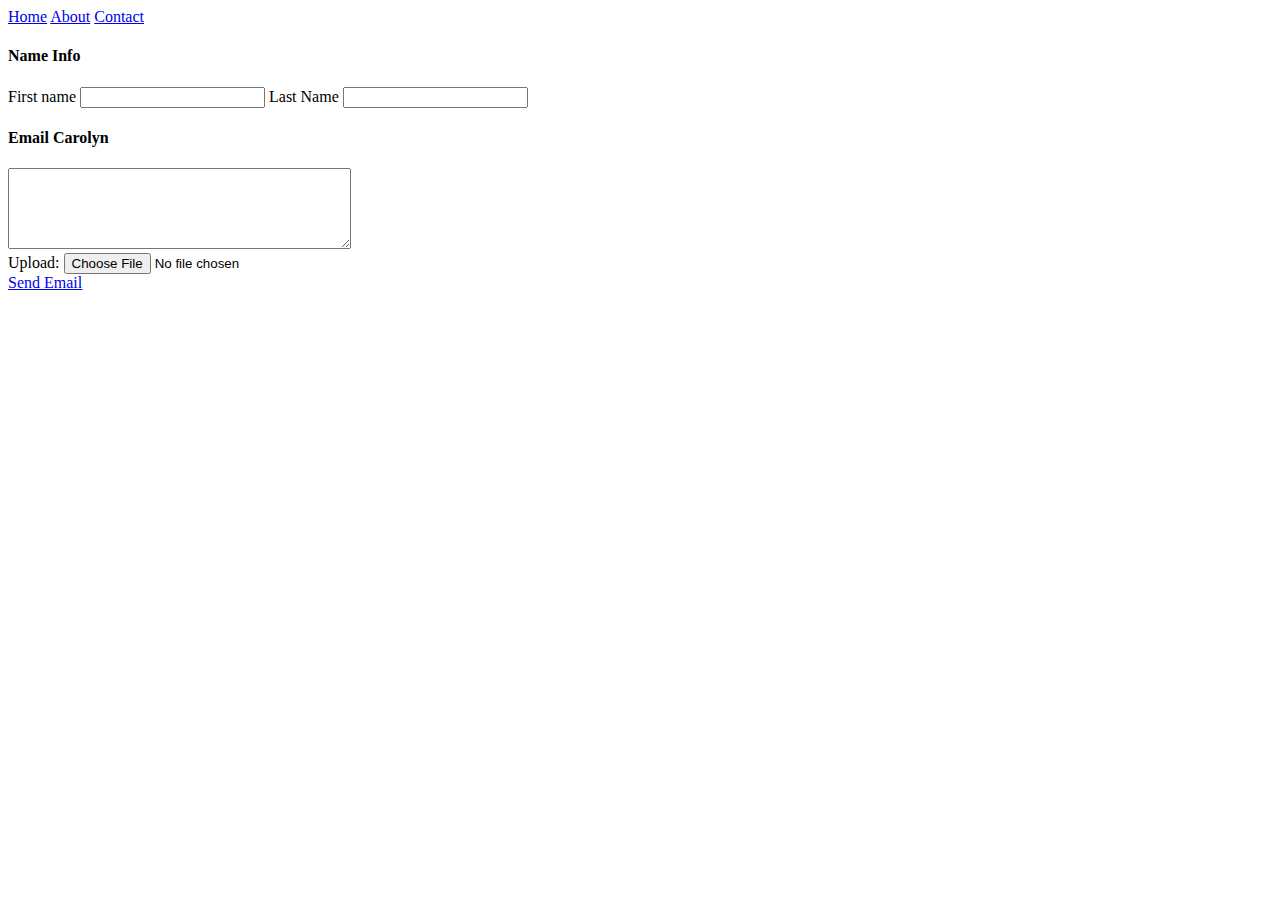
==== pages/contact.html @ 23fa93d4 "pushing up code" ====
<!DOCTYPE html>
<html lang="en">

<head>
    <meta charset="UTF-8">
    <meta http-equiv="X-UA-Compatible" content="IE=edge">
    <meta name="viewport" content="width=device-width, initial-scales=1.0">
    <title>Contact Carolyn</title>

    <link rel="stylesheet" type="text/css" href="stylecontact.css" />
    <link rel="stylesheet" href="https://use.fontawesome.com/releases/v5.7.1/css/all.css"
        integrity="sha384-fnmOCqbTlWIlj8LyTjo7mOUStjsKC4pOpQbqyi7RrhN7udi9RwhKkMHpvLbHG9Sr" crossorigin="anonymous" />

</head>

<body>
    <div class="center-column">
        <div class="link-wrapper">
            <a class="nav-link" href="../index.html">Home</a>
            <a class="nav-link" href="about.html">About</a>
            <a class="nav-link" href="contact.html">Contact</a>
        </div>
    </div>

    <form>
        <div>
            <h4>Name Info</h4>
            <label>First name
                <input type="text">
            </label>

            <label>Last Name
                <input type="text">
            </label>
        </div>

        <div>
            <h4>Email Carolyn</h4>
            <textarea rows="5" cols="40"></textarea>
        </div>

        <div>
            <label for="file-select">
                Upload:
            </label>

            <input type="file" name="upload" id="file-select">
        </div>

    </form>
    <a href="mailto:email@example.com">Send Email</a>
</body>

</html>
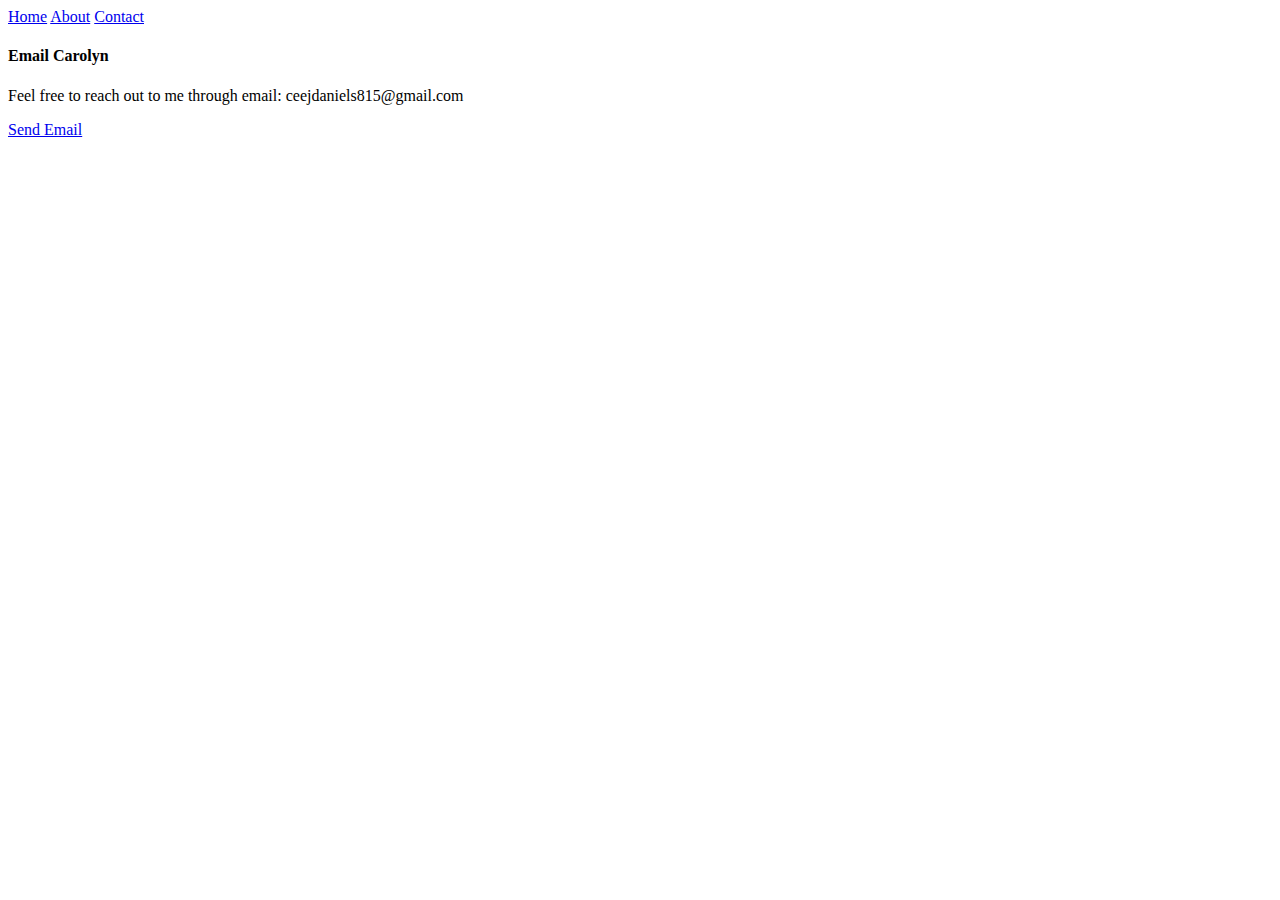
==== commit 39272da7: "your message here" ====
--- a/pages/contact.html
+++ b/pages/contact.html
@@ -23,32 +23,15 @@
     </div>
 
     <form>
-        <div>
-            <h4>Name Info</h4>
-            <label>First name
-                <input type="text">
-            </label>
-
-            <label>Last Name
-                <input type="text">
-            </label>
-        </div>
 
         <div>
             <h4>Email Carolyn</h4>
-            <textarea rows="5" cols="40"></textarea>
         </div>
 
-        <div>
-            <label for="file-select">
-                Upload:
-            </label>
-
-            <input type="file" name="upload" id="file-select">
-        </div>
-
+        <p> Feel free to reach out to me through email: ceejdaniels815@gmail.com
+        </p>
+        <a href="mailto:email@example.com">Send Email</a>
     </form>
-    <a href="mailto:email@example.com">Send Email</a>
 </body>
 
 </html>